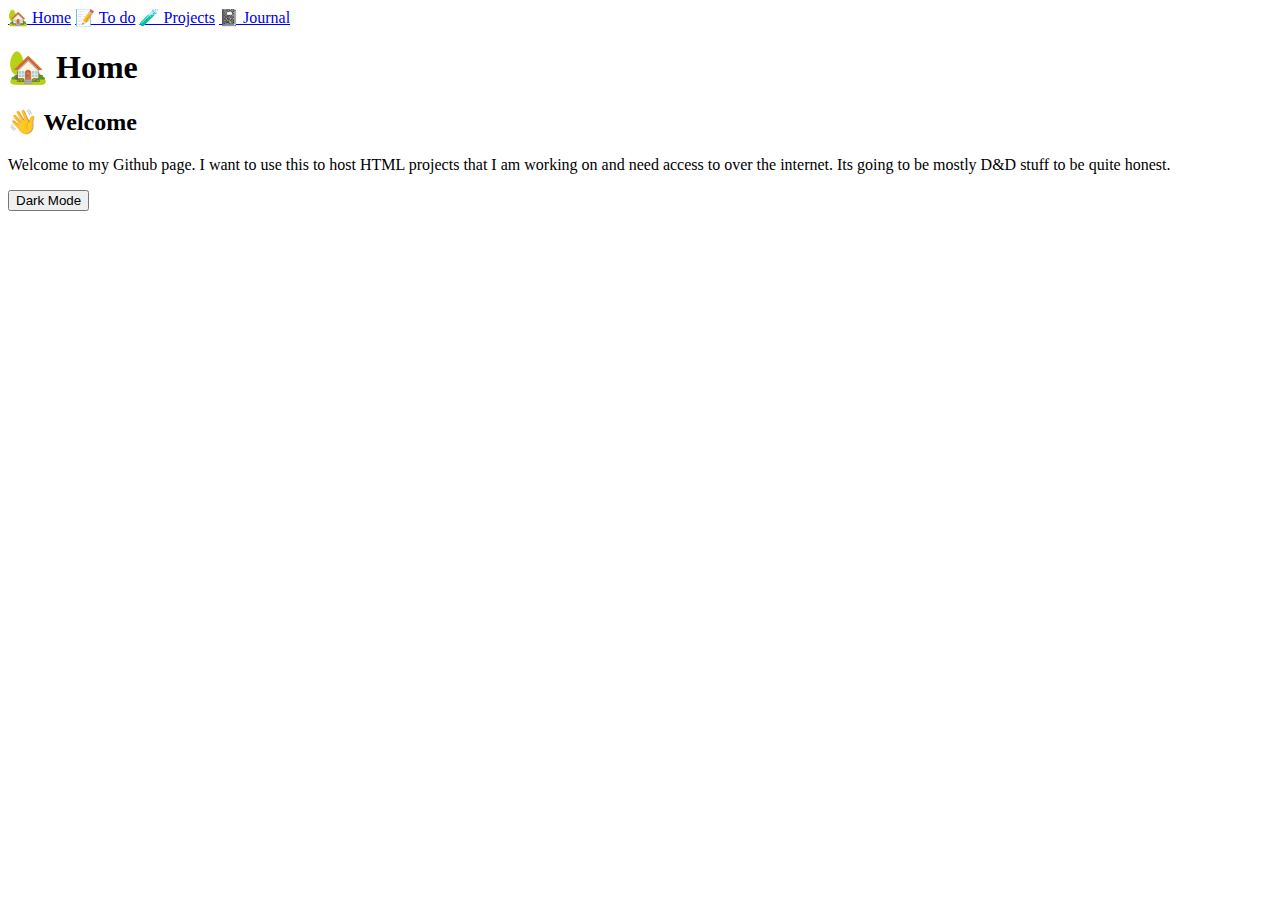
==== index.html @ 80b7ab09 "Update index.html" ====
<!DOCTYPE html>
<html>

<head>
<meta name="viewport" content="width=device-width, initial-scale=1">
<link rel="shortcut icon" href="./favicon.ico">
<title>Home</title>
<link rel="stylesheet" type="text/css" href="./style.css">
<script type="text/javascript" src="./darkmode.js"></script>
</head>

<body>

<nav>
	<a href="./index.html" target="_top">🏡 Home</a>
	<a href="./todo.html" target="_top">📝 To do</a>
	<a href="./projects.html" target="_top">🧪 Projects</a></li>
	<a href="./library.html" target="_top">📓 Journal</a>
</nav>
	
	<h1>🏡 Home</h1>
</div>

	<h2>👋 Welcome</h2>
	<p>Welcome to my Github page. I want to use this to host HTML projects that I am working on and need access to over the internet. Its going to be mostly D&D stuff to be quite honest.</p>
	
<footer>
<button id="dark-button" onclick="darkToggle()">Dark Mode</button>
</footer>
</body>
</html>
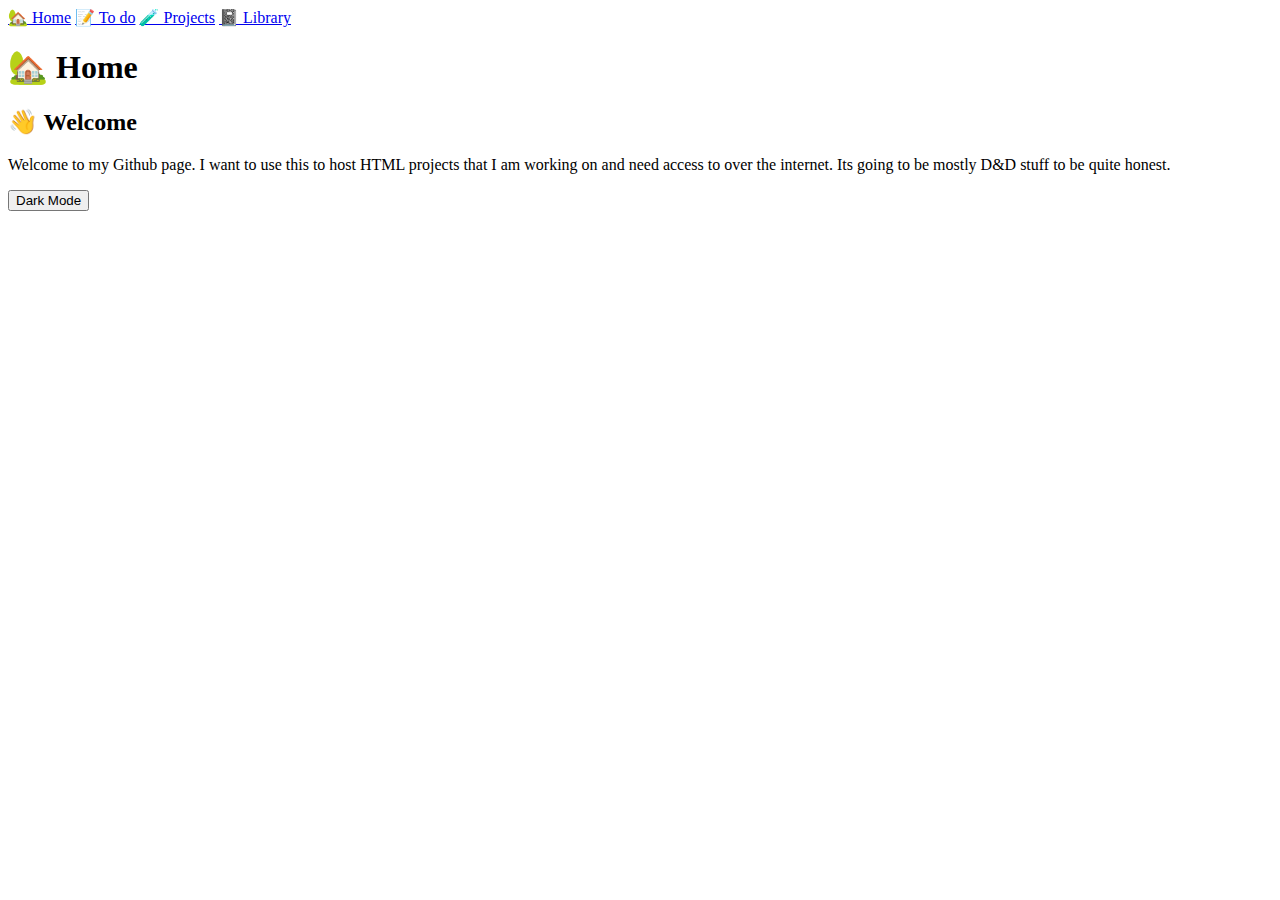
==== commit a2024b11: "Update index.html" ====
--- a/index.html
+++ b/index.html
@@ -15,7 +15,7 @@
 	<a href="./index.html" target="_top">🏡 Home</a>
 	<a href="./todo.html" target="_top">📝 To do</a>
 	<a href="./projects.html" target="_top">🧪 Projects</a></li>
-	<a href="./library.html" target="_top">📓 Journal</a>
+	<a href="./library.html" target="_top">📓 Library</a>
 </nav>
 	
 	<h1>🏡 Home</h1>
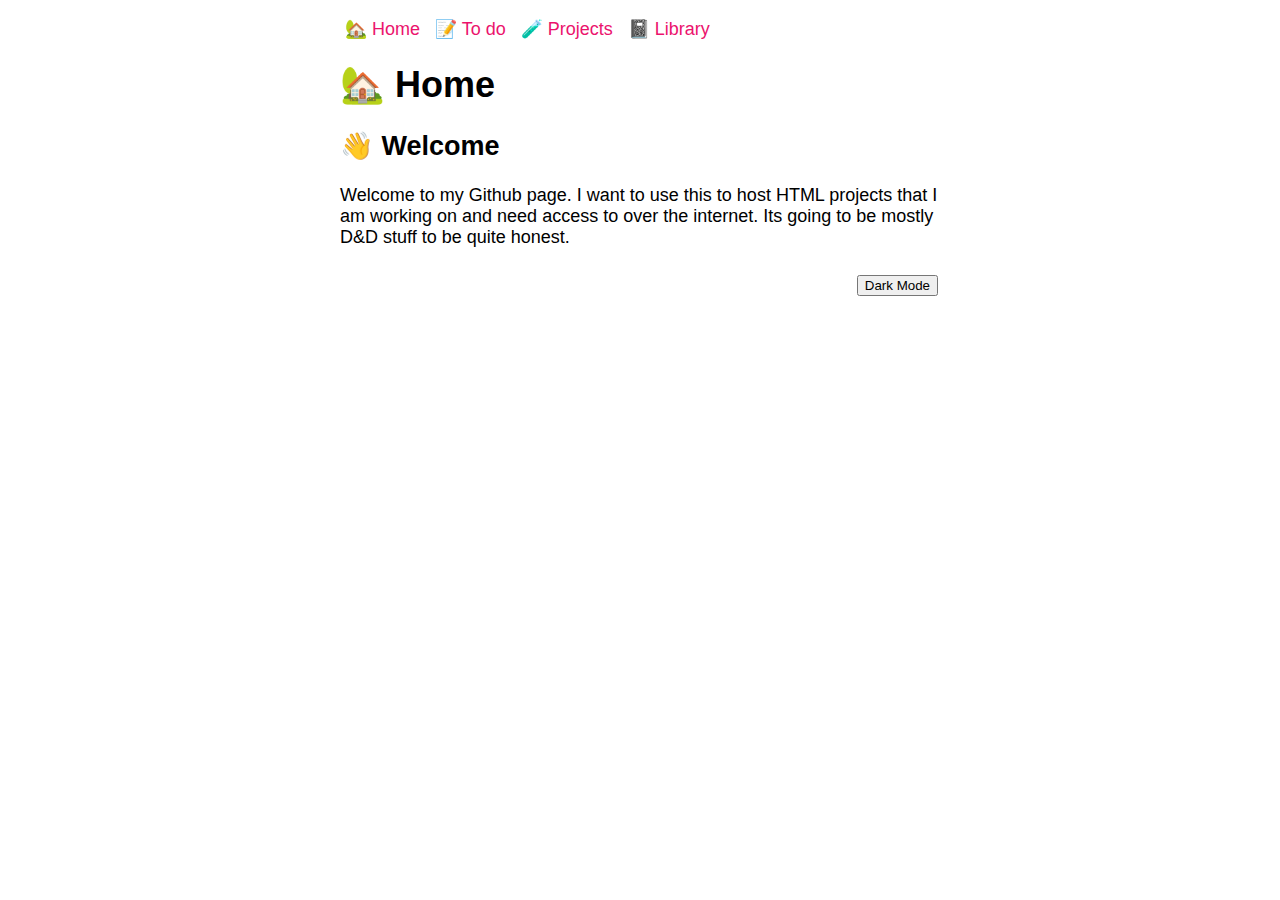
==== commit fd6f3ed4: "Update index.html" ====
--- a/index.html
+++ b/index.html
@@ -10,7 +10,7 @@
 </head>
 
 <body>
-
+<button id="dark-button" onclick="darkToggle()">Dark Mode</button>
 <nav>
 	<a href="./index.html" target="_top">🏡 Home</a>
 	<a href="./todo.html" target="_top">📝 To do</a>
@@ -25,7 +25,6 @@
 	<p>Welcome to my Github page. I want to use this to host HTML projects that I am working on and need access to over the internet. Its going to be mostly D&D stuff to be quite honest.</p>
 	
 <footer>
-<button id="dark-button" onclick="darkToggle()">Dark Mode</button>
 </footer>
 </body>
 </html>
--- a/style.css
+++ b/style.css
@@ -0,0 +1,40 @@
+a{
+	color:#eb136d;
+	text-decoration: none;
+}
+
+nav a, footer div a{
+	margin:0px 5px;
+}
+
+footer{
+	margin-top:40px;
+	text-align: center;
+}
+
+body{
+	font-family: Arial;
+	margin: auto;
+	padding:18px;
+	max-width: 600px;
+	font-size:18px;
+	text-align: left;
+	background-color:white;
+	position: relative;
+}
+
+#dark-button{
+	bottom:10px;
+	right:20px;
+	position: absolute;
+}
+
+.dark{
+	color:#f5d142;
+	background-color: black;
+}
+
+img, video{
+	max-width: 600px;
+	border: 2px solid #eba613;
+}
